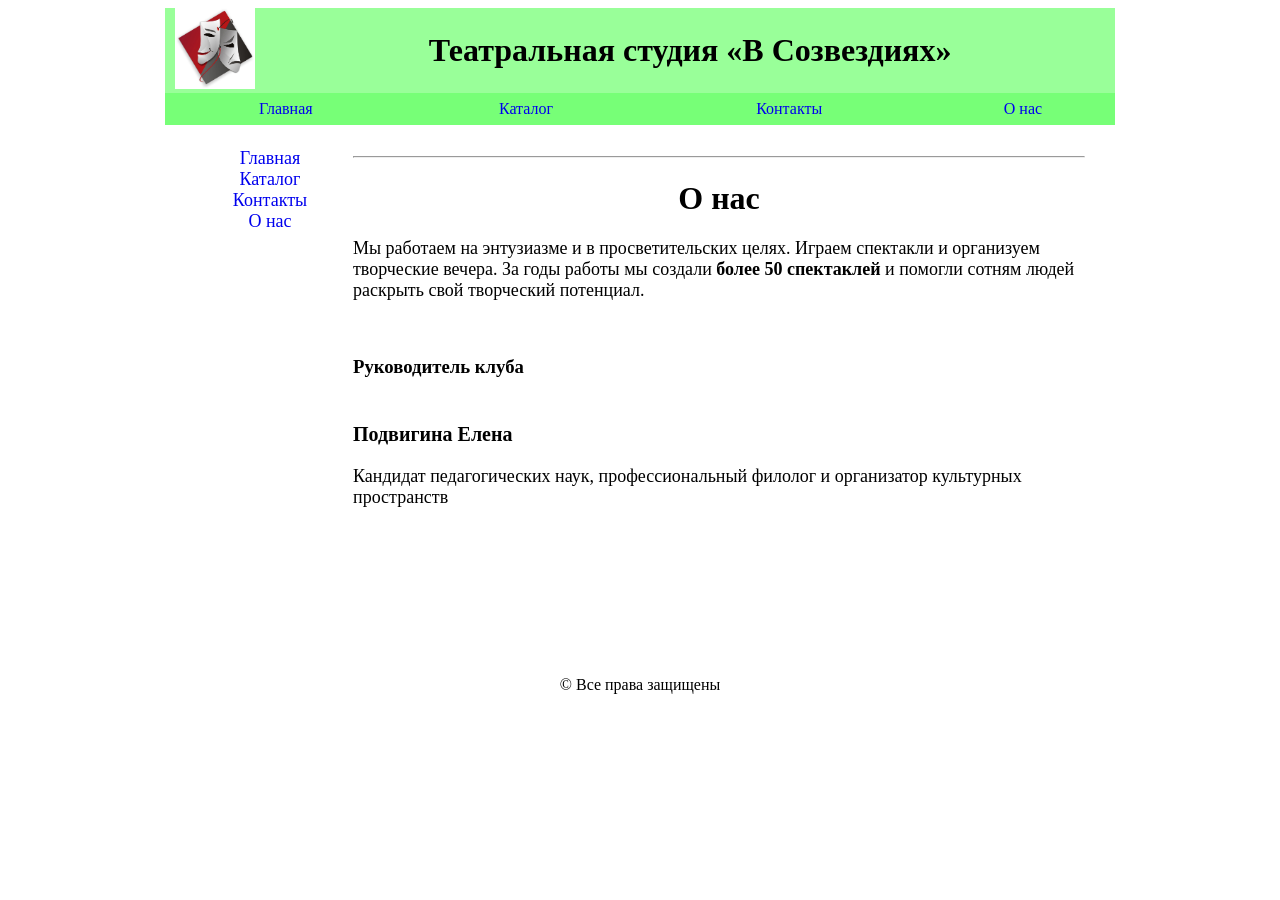
==== about.html @ 51e0ddcd "upd katalog, add about" ====
<!DOCTYPE html>
<html lang="en">
<head>
    <meta charset="UTF-8">
    <meta name="viewport" content="width=device-width, initial-scale=1.0">
    <title>Задание 2</title>
</head>
<body>
    <header>
        <table border="0" width="950" cellpadding="0" cellspacing="0" align="center" bgcolor="#99ff99">
        <tr>
            <td width="100" align = "center"><img width="80" src="./src/logo.png"></td> 
        <td align="center"><H1>Театральная студия «В Созвездиях»</H1></td>
        </table>
        </tr>

        <table border="0" width="950" cellpadding="5" cellpadding="0" align="center" bgcolor="#77ff77">
        <tr>
        <td align="center"><a href="./index.html" style="text-decoration: none;">Главная</a></td>
        <td align="center"><a href="./katalog.html" style="text-decoration: none;">Каталог</a></td>
        <td align="center"><a href="./kontakts.html" style="text-decoration: none;">Контакты</a></td>
        <td align="center"><a href="./about.html" style="text-decoration: none;">О нас</a></td>
        </tr>
        </table> 

        <BR>

        <table border="0" width="900" cellpadding="3" align="center">
        <tr>
        <td width="150" cellpadding="5" valign="top" align="center">
        <a href="./index.html" style="text-decoration: none; font-size: large;">Главная</a><BR>
        <a href="./katalog.html" style="text-decoration: none; font-size: large;">Каталог</a><BR>
        <a href="./kontakts.html" style="text-decoration: none; font-size: large;">Контакты</a><br>
        <a href="./about.html" style="text-decoration: none; font-size: large;">О нас</a>
    </header>
    
    <td><hr><H1  align="center">О нас</H1>

    <p style="margin: 0; margin-top: 0; font-size: 18px;">
        Мы работаем на энтузиазме и в просветительских целях. Играем спектакли и организуем творческие вечера.
        За годы работы мы создали <b>более 50 спектаклей</b> и помогли сотням людей 
        раскрыть свой творческий потенциал.
    </p>
    <br><br>


    <h3 style="margin-bottom: 7px;">Руководитель клуба</h3>
    <img src="https://clubatom.ru/thumb/2/fudZDS4zwtWLQ2t9WEQldA/r/d/fvf6war2nii.jpg" alt="" width="400">
    <p style="font-size: 20px;;"><b>Подвигина Елена</b></p>
    <p style="font-size: 18px;">Кандидат педагогических наук, профессиональный филолог и организатор культурных пространств</p>

    <br><br><br>
    
    <tr>
        <td colspan=3 cellpadding="5" align="center">
            <br><br><br><br>
            <p style="text-align: center;">
                &copy; Все права защищены
            </p>
        </td>
    </tr>

</body>
</html>
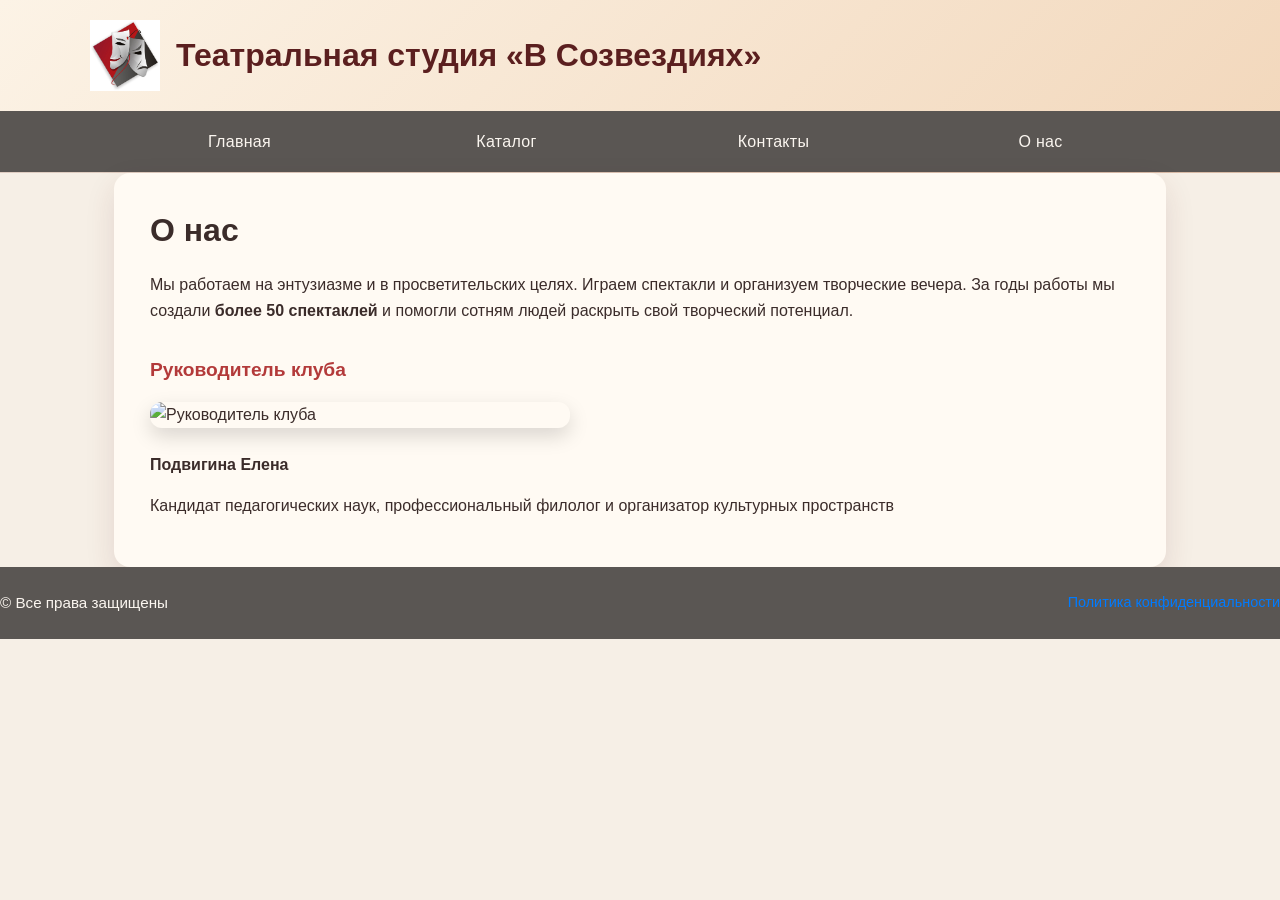
==== commit 74dfa36e: "lab_2" ====
--- a/about.html
+++ b/about.html
@@ -4,61 +4,46 @@
     <meta charset="UTF-8">
     <meta name="viewport" content="width=device-width, initial-scale=1.0">
     <title>Задание 2</title>
+    <link rel="stylesheet" href="styles.css">
 </head>
 <body>
-    <header>
-        <table border="0" width="950" cellpadding="0" cellspacing="0" align="center" bgcolor="#99ff99">
-        <tr>
-            <td width="100" align = "center"><img width="80" src="./src/logo.png"></td> 
-        <td align="center"><H1>Театральная студия «В Созвездиях»</H1></td>
-        </table>
-        </tr>
+    <header class="site-header">
+        <div class="branding container">
+            <img src="./src/logo.png" alt="Логотип студии">
+            <h1>Театральная студия «В Созвездиях»</h1>
+        </div>
+        <nav class="site-nav">
+            <div class="container">
+                <ul>
+                    <li><a href="./index.html">Главная</a></li>
+                    <li><a href="./katalog.html">Каталог</a></li>
+                    <li><a href="./kontakts.html">Контакты</a></li>
+                    <li><a href="./about.html">О нас</a></li>
+                </ul>
+            </div>
+        </nav>
+    </header>
 
-        <table border="0" width="950" cellpadding="5" cellpadding="0" align="center" bgcolor="#77ff77">
-        <tr>
-        <td align="center"><a href="./index.html" style="text-decoration: none;">Главная</a></td>
-        <td align="center"><a href="./katalog.html" style="text-decoration: none;">Каталог</a></td>
-        <td align="center"><a href="./kontakts.html" style="text-decoration: none;">Контакты</a></td>
-        <td align="center"><a href="./about.html" style="text-decoration: none;">О нас</a></td>
-        </tr>
-        </table> 
+    <main class="container">
+        <section class="content-card">
+            <h1>О нас</h1>
+            <p>
+                Мы работаем на энтузиазме и в просветительских целях. Играем спектакли и организуем творческие вечера.
+                За годы работы мы создали <b>более 50 спектаклей</b> и помогли сотням людей раскрыть свой творческий потенциал.
+            </p>
+            <h3>Руководитель клуба</h3>
+            <img class="leader-photo" src="https://clubatom.ru/thumb/2/fudZDS4zwtWLQ2t9WEQldA/r/d/fvf6war2nii.jpg" alt="Руководитель клуба">
+            <p><b>Подвигина Елена</b></p>
+            <p>Кандидат педагогических наук, профессиональный филолог и организатор культурных пространств</p>
+        </section>
+    </main>
 
-        <BR>
-
-        <table border="0" width="900" cellpadding="3" align="center">
-        <tr>
-        <td width="150" cellpadding="5" valign="top" align="center">
-        <a href="./index.html" style="text-decoration: none; font-size: large;">Главная</a><BR>
-        <a href="./katalog.html" style="text-decoration: none; font-size: large;">Каталог</a><BR>
-        <a href="./kontakts.html" style="text-decoration: none; font-size: large;">Контакты</a><br>
-        <a href="./about.html" style="text-decoration: none; font-size: large;">О нас</a>
-    </header>
-    
-    <td><hr><H1  align="center">О нас</H1>
-
-    <p style="margin: 0; margin-top: 0; font-size: 18px;">
-        Мы работаем на энтузиазме и в просветительских целях. Играем спектакли и организуем творческие вечера.
-        За годы работы мы создали <b>более 50 спектаклей</b> и помогли сотням людей 
-        раскрыть свой творческий потенциал.
-    </p>
-    <br><br>
-
-
-    <h3 style="margin-bottom: 7px;">Руководитель клуба</h3>
-    <img src="https://clubatom.ru/thumb/2/fudZDS4zwtWLQ2t9WEQldA/r/d/fvf6war2nii.jpg" alt="" width="400">
-    <p style="font-size: 20px;;"><b>Подвигина Елена</b></p>
-    <p style="font-size: 18px;">Кандидат педагогических наук, профессиональный филолог и организатор культурных пространств</p>
-
-    <br><br><br>
-    
-    <tr>
-        <td colspan=3 cellpadding="5" align="center">
-            <br><br><br><br>
-            <p style="text-align: center;">
-                &copy; Все права защищены
-            </p>
-        </td>
-    </tr>
-
+    <footer class="site-footer">
+        
+        <div class="footer-content">
+            &copy; Все права защищены
+            <p><a href = "./privacy.html">Политика конфиденциальности</a></p>
+          </div>
+    </footer>
 </body>
-</html>+</html>
--- a/styles.css
+++ b/styles.css
@@ -0,0 +1,420 @@
+* {
+    box-sizing: border-box;
+}
+
+body {
+    margin: 0;
+    font-family: "Segoe UI", Arial, sans-serif;
+    color: #3b2c2a;
+    background-color: #f6efe6;
+    line-height: 1.6;
+}
+
+a {
+    color: #b33a3a;
+    text-decoration: none;
+}
+
+a:hover,
+a:focus {
+    color: #7f1f1f;
+    text-decoration: underline;
+}
+
+img {
+    max-width: 100%;
+    height: auto;
+    display: block;
+}
+
+.container {
+    max-width: 1100px;
+    margin: 0 auto;
+    padding: 0 1.5rem;
+}
+
+.site-header {
+    background: linear-gradient(135deg, #fcf3e6 0%, #f2d7bb 100%);
+    border-bottom: 1px solid rgba(91, 31, 31, 0.18);
+}
+
+.branding {
+    display: flex;
+    align-items: center;
+    gap: 1rem;
+    padding: 1.25rem 0;
+    flex-wrap: wrap;
+}
+
+.branding img {
+    width: 70px;
+}
+
+.branding h1 {
+    margin: 0;
+    font-size: clamp(1.4rem, 2.5vw, 2rem);
+    font-weight: 600;
+    color: #5b1f1f;
+    flex: 1 1 240px;
+}
+
+.auth-panel {
+    display: flex;
+    flex-wrap: wrap;
+    gap: 0.5rem;
+    justify-content: flex-end;
+}
+
+.auth-panel input,
+.auth-panel button {
+    border: 1px solid rgba(91, 31, 31, 0.35);
+    border-radius: 8px;
+    padding: 0.45rem 0.75rem;
+    font-size: 0.95rem;
+}
+
+.auth-panel button {
+    background: #b33a3a;
+    color: #fff;
+    cursor: pointer;
+    border: none;
+    transition: background 0.2s ease;
+}
+
+.auth-panel button:hover {
+    background: #7f1f1f;
+}
+
+.site-nav {
+    background: #5a5653;
+    padding: 0.2rem 0;
+}
+
+.site-nav ul {
+    list-style: none;
+    margin: 0;
+    padding: 0;
+    display: flex;
+    flex-wrap: wrap;
+    justify-content: space-between;
+    gap: 1rem;
+}
+
+.site-nav li {
+    flex: 1 1 0;
+    text-align: center;
+}
+
+.site-nav a {
+    display: block;
+    padding: 0.9rem 0;
+    color: #fbf6f0;
+    font-weight: 500;
+    letter-spacing: 0.02em;
+    transition: background 0.2s ease;
+}
+
+.site-nav a:hover,
+.site-nav a:focus,
+.site-nav a:active {
+    background: #b33a3a;
+}
+
+main {
+    padding: 2rem 0 3rem;
+}
+
+.content-card {
+    background: #fffaf3;
+    border-radius: 16px;
+    padding: 2rem 2.25rem;
+    box-shadow: 0 12px 30px rgba(91, 31, 31, 0.12);
+}
+
+.content-card > *:first-child {
+    margin-top: 0;
+}
+
+.content-card h1 {
+    margin-top: 0;
+    margin-bottom: 1rem;
+    font-size: 2rem;
+}
+
+.content-card h2 {
+    margin-top: 2rem;
+    margin-bottom: 0.75rem;
+    font-size: 1.3rem;
+    color: #b33a3a;
+}
+
+.content-card h3 {
+    margin-top: 2rem;
+    margin-bottom: 0.75rem;
+    font-size: 1.2rem;
+    color: #b33a3a;
+}
+
+.search-input {
+    width: 100%;
+    max-width: 500px;
+    border: 1px solid rgba(90, 86, 83, 0.3);
+    border-radius: 10px;
+    padding: 0.75rem 1rem;
+    font-size: 1rem;
+    font-family: inherit;
+    margin-bottom: 2rem;
+    transition: border-color 0.2s ease, box-shadow 0.2s ease;
+}
+
+.search-input:focus {
+    outline: none;
+    border-color: #b33a3a;
+    box-shadow: 0 0 0 3px rgba(179, 58, 58, 0.1);
+}
+
+.leader-photo {
+    width: min(100%, 420px);
+    border-radius: 12px;
+    margin: 1rem 0 1.5rem;
+    box-shadow: 0 8px 20px rgba(0, 0, 0, 0.15);
+}
+
+.text-lead {
+    font-size: 1.15rem;
+}
+
+.data-table {
+    width: 100%;
+    border-collapse: collapse;
+    margin: 1.5rem 0;
+    font-size: 1rem;
+}
+
+.data-table td,
+.data-table th {
+    border: 1px solid rgba(90, 86, 83, 0.2);
+    padding: 0.75rem;
+}
+
+.data-table td[colspan] {
+    text-align: center;
+    font-style: italic;
+}
+
+.team-list > li {
+    margin-bottom: 1rem;
+}
+
+.team-sublist {
+    margin: 0.5rem 0 0 1.25rem;
+    font-size: 0.95rem;
+}
+
+.promo-logos {
+    display: flex;
+    flex-wrap: wrap;
+    gap: 1rem;
+    justify-content: center;
+    margin-top: 2rem;
+}
+
+.promo-logos img {
+    max-width: 150px;
+    border-radius: 12px;
+    box-shadow: 0 8px 20px rgba(179, 58, 58, 0.25);
+}
+
+.service-list {
+    counter-reset: service;
+    list-style: none;
+    padding: 0;
+    margin: 0;
+}
+
+.service-list > li {
+    counter-increment: service;
+    margin-bottom: 2rem;
+    border-bottom: 1px solid rgba(90, 86, 83, 0.2);
+    padding-bottom: 2rem;
+}
+
+.service-list h4 {
+    margin-bottom: 0.5rem;
+    font-size: 1.2rem;
+}
+
+.service-list details {
+    margin-top: 0.75rem;
+}
+
+.service-list summary {
+    cursor: pointer;
+    font-weight: 600;
+    color: #b33a3a;
+}
+
+.service-list img {
+    border-radius: 12px;
+    margin: 0.5rem 0 0.75rem;
+    box-shadow: 0 8px 20px rgba(0, 0, 0, 0.12);
+}
+
+.contact-form {
+    display: grid;
+    gap: 1rem;
+    margin-bottom: 2rem;
+}
+
+.contact-form input,
+.contact-form textarea {
+    width: 100%;
+    border: 1px solid rgba(90, 86, 83, 0.3);
+    border-radius: 10px;
+    padding: 0.65rem 0.85rem;
+    font-size: 1rem;
+    font-family: inherit;
+}
+
+.contact-form textarea {
+    min-height: 120px;
+    resize: vertical;
+}
+
+.consent {
+    display: flex;
+    align-items: center;
+    gap: 0.5rem;
+    font-size: 0.95rem;
+    justify-content: flex-start;
+    width: fit-content;
+    justify-self: start;
+    cursor: pointer;
+}
+
+.consent input[type="checkbox"] {
+    flex-shrink: 0;
+    width: auto;
+    margin: 0;
+}
+
+.btn {
+    display: inline-flex;
+    justify-content: center;
+    align-items: center;
+    padding: 0.75rem 1.5rem;
+    border-radius: 999px;
+    border: none;
+    background: #b33a3a;
+    color: #fff;
+    font-size: 1rem;
+    font-weight: 600;
+    cursor: pointer;
+    transition: background 0.2s ease;
+}
+
+.btn:hover {
+    background: #7f1f1f;
+}
+
+.map-wrapper {
+    margin-top: 2rem;
+    border-radius: 16px;
+    overflow: hidden;
+    box-shadow: 0 12px 25px rgba(179, 58, 58, 0.18);
+}
+
+.site-footer {
+    background: #5a5653;
+    color: #fbf6f0;
+    text-align: center;
+    padding: 1.5rem 0;
+    font-size: 0.95rem;
+}
+
+
+#reviews-section {
+    margin-top: 2rem;
+    padding: 1rem;
+    background-color: #f5f5f5;
+    border: 1px solid #ddd;
+    border-radius: 4px;
+  }
+  
+  #reviews-section h2 {
+    margin-top: 0;
+    margin-bottom: 1rem;
+  }
+  
+  #review-form {
+    display: flex;
+    flex-direction: column;
+    margin-bottom: 1rem;
+  }
+  
+  #review-form label {
+    font-weight: bold;
+    margin-bottom: 0.5rem;
+  }
+  
+  #review-form input,
+  #review-form textarea {
+    padding: 0.5rem;
+    border: 1px solid #ccc;
+    border-radius: 4px;
+    margin-bottom: 1rem;
+  }
+  
+  #review-form button {
+    padding: 0.5rem 1rem;
+    background-color: #007bff;
+    color: #fff;
+    border: none;
+    border-radius: 4px;
+    cursor: pointer;
+  }
+  
+  #review-form button:hover {
+    background-color: #0056b3;
+  }
+  
+  #reviews-list {
+    margin-top: 1rem;
+  }
+  
+  #reviews-list div {
+    padding: 0.5rem;
+    border-bottom: 1px solid #ddd;
+  }
+  
+  #reviews-list div:last-child {
+    border-bottom: none;
+  }
+
+
+  footer {
+    background-color: #f5f5f5;
+    padding: 1rem;
+    text-align: center;
+  }
+  
+  .footer-content {
+    display: flex;
+    justify-content: space-between;
+    align-items: center;
+  }
+  
+  .footer-content p {
+    margin: 0;
+    font-size: 0.9rem;
+    color: #666;
+  }
+  
+  .footer-content p a {
+    color: #007bff;
+    text-decoration: none;
+  }
+  
+  .footer-content p a:hover {
+    text-decoration: underline;
+  }
